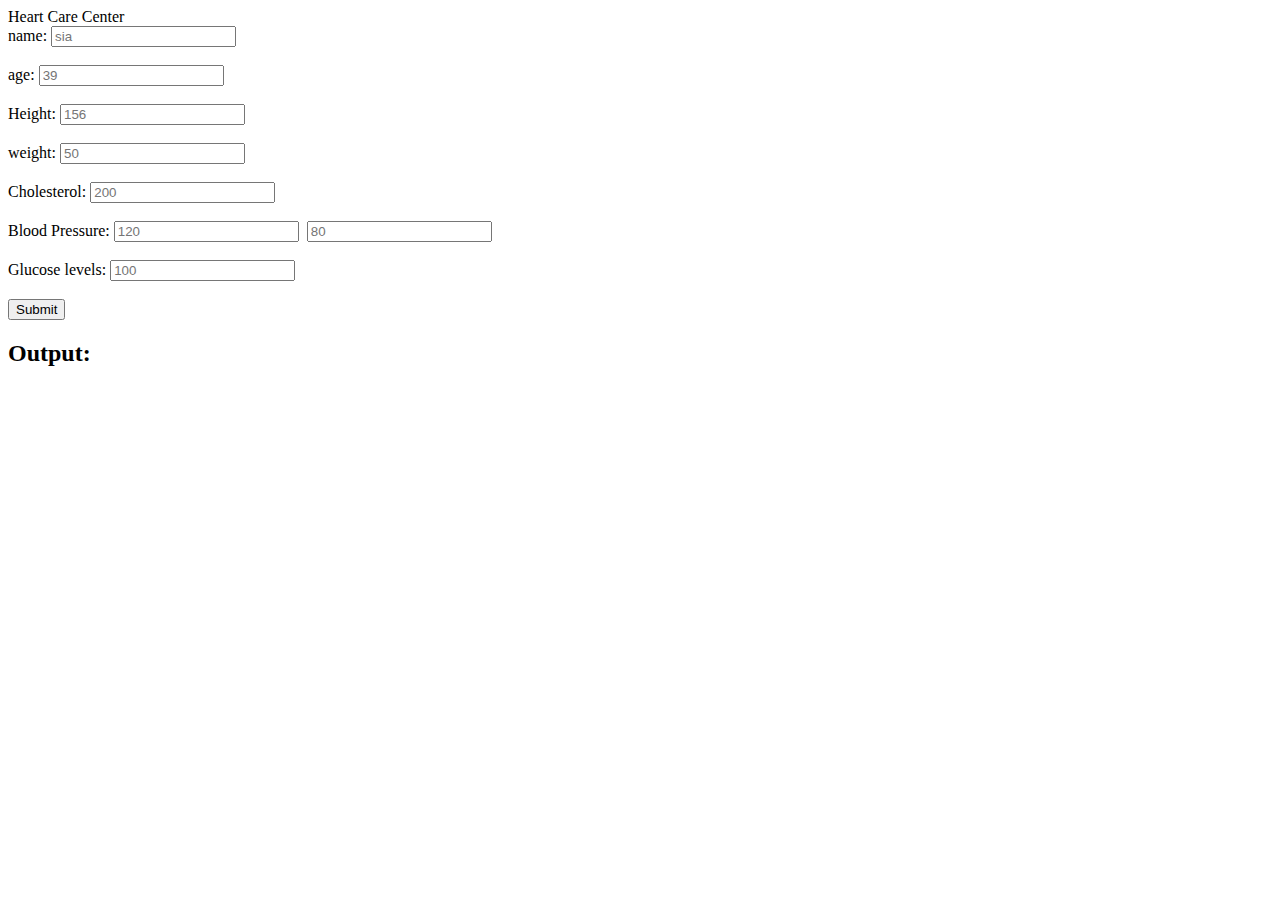
==== pages/index.html @ 42e99acf "Initial commit" ====
<!-- <!DOCTYPE html>
<html lang="en">
<head>
    <meta charset="UTF-8">
    <meta name="viewport" content="width=device-width, initial-scale=1.0">
    <link rel="stylesheet" href="/style.css">
    <title>Heart Disease Prediction</title>
</head>
<body>
    <div class="titleContainer">Heart Care Center</div>
    <div class="inputContainer">
        <label for="name">name:</label>
        <input type="text" class="inputName" name="name" id="name" placeholder="sia">
        <br>
        <br>
        <label for="age">age:</label>
        <input type="number" class="inputAge" name="age" id="age">
        <br>
        <br>
        <label for="height">Height:</label>
        <input type="number" class="inputHeight" name="height" id="height">
        <br>
        <br>
        <label for="weight">weight:</label>
        <input type="number" class="inputWeight" name="weight" id="weight">
        <br><br>
        <label for="cholestrol">Cholestrol:</label>
        <input type="number" class="inputCholestrol" name="cholestrol" id="cholestrol">
        <br><br>
        <label for="bloodPressure">Blood Pressure:</label>
        <input type="number" name="ap_hi" id="ap_hi">&nbsp;
        <input type="number" name="ap_lo" id="ap_lo">
        <br><br>
        <label for="glucose">Glucose levels:</label>
        <input type="number" name="glucose" id="glucose">
        <br>
        <br>
        <button onclick="submit()   ">submit</button>
    </div>
    <div class="outputContainer">
        <h2>outPut:</h2>
        <div class="ouput">
            <div id="nameOutput">name:</div>
            <div id="ageOutput">Age:</div>
            <div id="heightOutput">height:</div>
            <div id="weightOutput">weight:</div>
            <div id="cholestrolOutput">cholestrol:</div>
            <div id="bloodPressureOutput">bloodPressure:</div>
            <div id="glucoseOutput">glucose:</div>
        </div>
    </div>
    <script src="/scripts.js"></script>
</body>
</html> -->
<!DOCTYPE html>
<html lang="en">
<head>
    <meta charset="UTF-8">
    <meta name="viewport" content="width=device-width, initial-scale=1.0">
    <link rel="stylesheet" href="/style.css">
    <title>Heart Disease Prediction</title>
</head>
<body>
    <div class="titleContainer">Heart Care Center</div>
    <div class="inputContainer">
        <label for="name">name:</label>
        <input type="text" class="inputName" name="name" id="name" placeholder="sia">
        <br>
        <br>
        <label for="age">age:</label>
        <input type="number" class="inputAge" name="age" id="age" placeholder="39">
        <br>
        <br>
        <label for="height">Height:</label>
        <input type="number" class="inputHeight" name="height" id="height" placeholder="156">
        <br>
        <br>
        <label for="weight">weight:</label>
        <input type="number" class="inputWeight" name="weight" id="weight" placeholder="50">
        <br><br>
        <label for="cholesterol">Cholesterol:</label>
        <input type="number" class="inputCholesterol" name="cholesterol" id="cholesterol" placeholder="200">
        <br><br>
        <label for="bloodPressure">Blood Pressure:</label>
        <input type="number" name="ap_hi" id="ap_hi" placeholder="120">&nbsp;
        <input type="number" name="ap_lo" id="ap_lo" placeholder="80">
        <br><br>
        <label for="glucose">Glucose levels:</label>
        <input type="number" name="glucose" id="glucose" placeholder="100">
        <br>
        <br>
        <button onclick="submitForm()">Submit</button>
    </div>
    <div class="outputContainer">
        <h2>Output:</h2>
        <div class="output">
            <div id="nameOutput"></div>
            <div id="ageOutput"></div>
            <div id="heightOutput"></div>
            <div id="weightOutput"></div>
            <div id="cholesterolOutput"></div>
            <div id="bloodPressureOutput"></div>
            <div id="glucoseOutput"></div>
        </div>
    </div>
    <script src="/scripts.js"></script>
</body>
</html>
---- style.css ----
.output{
    display: flex;
    flex-direction: column;
}
---- style.css ----
.output{
    display: flex;
    flex-direction: column;
}
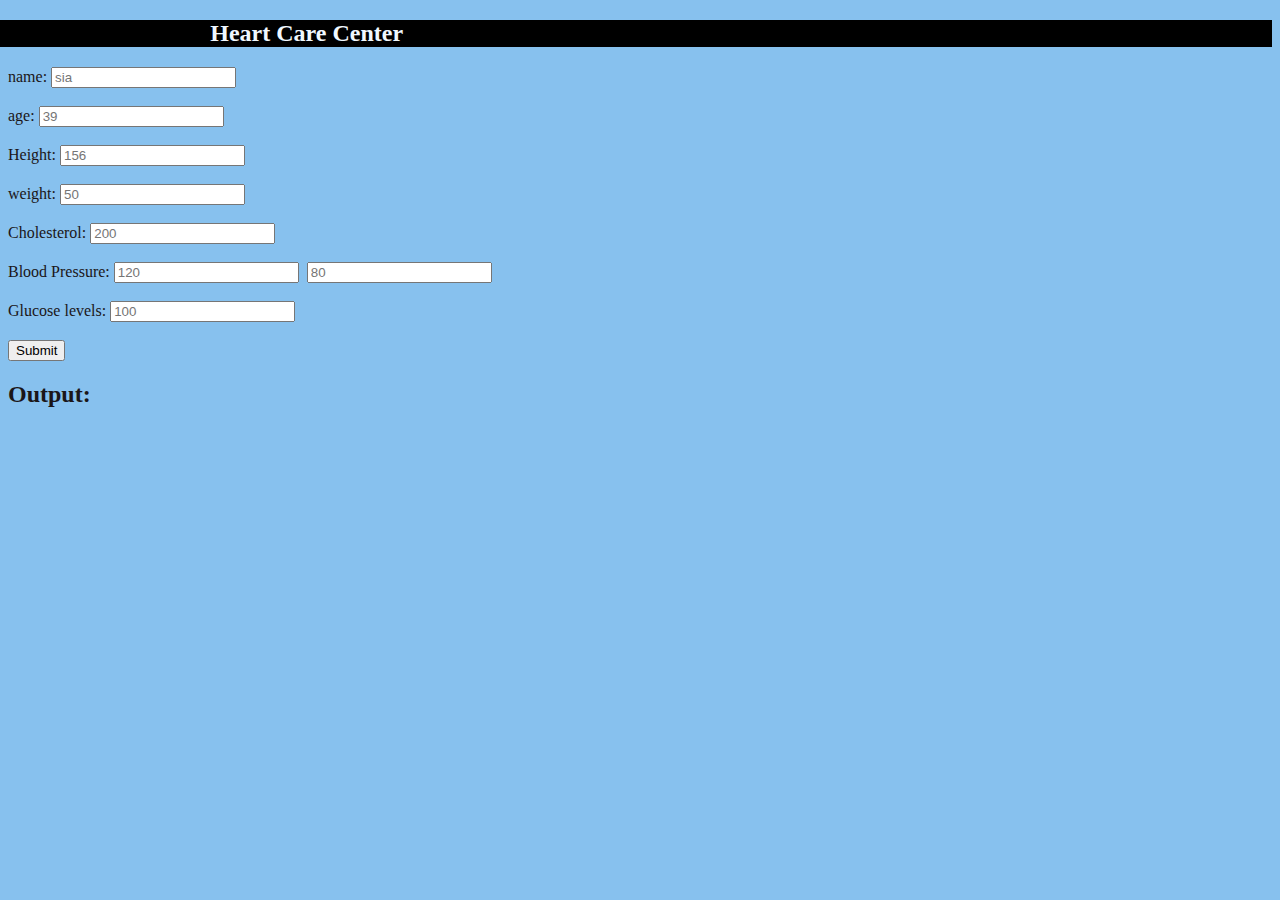
==== commit 4f0738c1: "commit modifications" ====
--- a/pages/index.html
+++ b/pages/index.html
@@ -1,67 +1,15 @@
-<!-- <!DOCTYPE html>
-<html lang="en">
-<head>
-    <meta charset="UTF-8">
-    <meta name="viewport" content="width=device-width, initial-scale=1.0">
-    <link rel="stylesheet" href="/style.css">
-    <title>Heart Disease Prediction</title>
-</head>
-<body>
-    <div class="titleContainer">Heart Care Center</div>
-    <div class="inputContainer">
-        <label for="name">name:</label>
-        <input type="text" class="inputName" name="name" id="name" placeholder="sia">
-        <br>
-        <br>
-        <label for="age">age:</label>
-        <input type="number" class="inputAge" name="age" id="age">
-        <br>
-        <br>
-        <label for="height">Height:</label>
-        <input type="number" class="inputHeight" name="height" id="height">
-        <br>
-        <br>
-        <label for="weight">weight:</label>
-        <input type="number" class="inputWeight" name="weight" id="weight">
-        <br><br>
-        <label for="cholestrol">Cholestrol:</label>
-        <input type="number" class="inputCholestrol" name="cholestrol" id="cholestrol">
-        <br><br>
-        <label for="bloodPressure">Blood Pressure:</label>
-        <input type="number" name="ap_hi" id="ap_hi">&nbsp;
-        <input type="number" name="ap_lo" id="ap_lo">
-        <br><br>
-        <label for="glucose">Glucose levels:</label>
-        <input type="number" name="glucose" id="glucose">
-        <br>
-        <br>
-        <button onclick="submit()   ">submit</button>
-    </div>
-    <div class="outputContainer">
-        <h2>outPut:</h2>
-        <div class="ouput">
-            <div id="nameOutput">name:</div>
-            <div id="ageOutput">Age:</div>
-            <div id="heightOutput">height:</div>
-            <div id="weightOutput">weight:</div>
-            <div id="cholestrolOutput">cholestrol:</div>
-            <div id="bloodPressureOutput">bloodPressure:</div>
-            <div id="glucoseOutput">glucose:</div>
-        </div>
-    </div>
-    <script src="/scripts.js"></script>
-</body>
-</html> -->
 <!DOCTYPE html>
 <html lang="en">
 <head>
     <meta charset="UTF-8">
     <meta name="viewport" content="width=device-width, initial-scale=1.0">
-    <link rel="stylesheet" href="/style.css">
+    <meta name="author" content="Raja Vignesh">
+    <link rel="stylesheet" href="../static/css/style.css">
+    <script src="https://ajax.googleapis.com/ajax/libs/jquery/3.4.1/jquery.min.js"></script>
     <title>Heart Disease Prediction</title>
 </head>
 <body>
-    <div class="titleContainer">Heart Care Center</div>
+    <div class="titleContainer"><h2 class="headder">Heart Care Center</h2></div>
     <div class="inputContainer">
         <label for="name">name:</label>
         <input type="text" class="inputName" name="name" id="name" placeholder="sia">
@@ -101,8 +49,9 @@
             <div id="cholesterolOutput"></div>
             <div id="bloodPressureOutput"></div>
             <div id="glucoseOutput"></div>
+            <div id="Output"></div>
         </div>
     </div>
-    <script src="/scripts.js"></script>
+    <script src="../static/js/scripts.js"></script>
 </body>
 </html>
--- a/static/css/style.css
+++ b/static/css/style.css
@@ -0,0 +1,17 @@
+body{
+    background-color: rgb(135, 193, 238);
+    color: rgb(27, 22, 24);
+}
+.output{
+    display: flex;
+    flex-direction: column;
+}
+.titleContainer{
+    background-color: rgb(0, 0, 0);
+    color: aliceblue;
+    margin-left: -5%;
+    /* line-height: 20px; */
+}
+.headder{
+    margin-left: 20%;
+}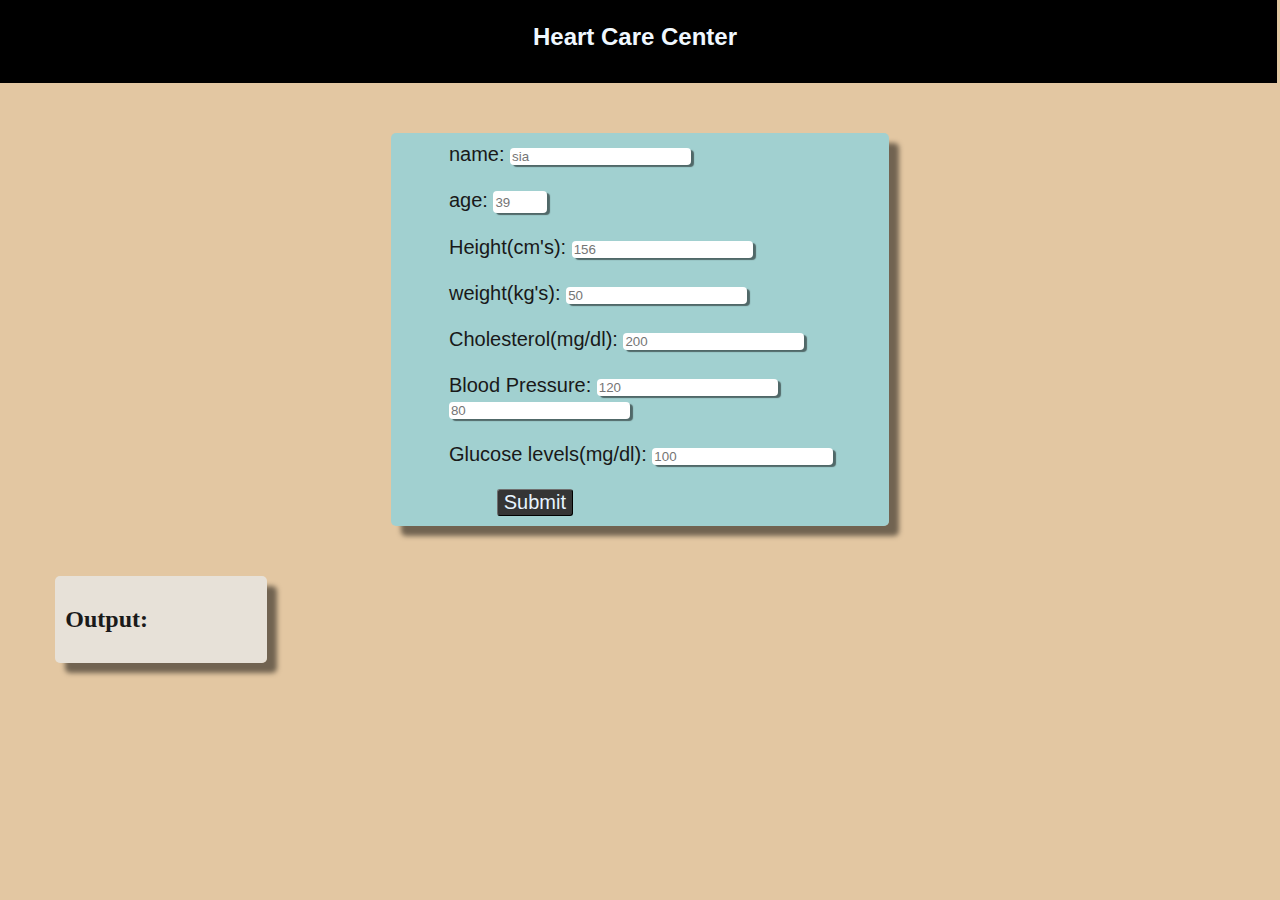
==== commit 38d72bce: "commit update" ====
--- a/pages/index.html
+++ b/pages/index.html
@@ -11,6 +11,7 @@
 <body>
     <div class="titleContainer"><h2 class="headder">Heart Care Center</h2></div>
     <div class="inputContainer">
+        <div class="Inputs">
         <label for="name">name:</label>
         <input type="text" class="inputName" name="name" id="name" placeholder="sia">
         <br>
@@ -19,25 +20,26 @@
         <input type="number" class="inputAge" name="age" id="age" placeholder="39">
         <br>
         <br>
-        <label for="height">Height:</label>
+        <label for="height">Height(cm's):</label>
         <input type="number" class="inputHeight" name="height" id="height" placeholder="156">
         <br>
         <br>
-        <label for="weight">weight:</label>
+        <label for="weight">weight(kg's):</label>
         <input type="number" class="inputWeight" name="weight" id="weight" placeholder="50">
         <br><br>
-        <label for="cholesterol">Cholesterol:</label>
+        <label for="cholesterol">Cholesterol(mg/dl):</label>
         <input type="number" class="inputCholesterol" name="cholesterol" id="cholesterol" placeholder="200">
         <br><br>
         <label for="bloodPressure">Blood Pressure:</label>
-        <input type="number" name="ap_hi" id="ap_hi" placeholder="120">&nbsp;
-        <input type="number" name="ap_lo" id="ap_lo" placeholder="80">
+        <input type="number" name="ap_hi" id="ap_hi" class="inputAp_hi" placeholder="120">&nbsp;
+        <input type="number" name="ap_lo" id="ap_lo" class="inputAp_lo" placeholder="80">
         <br><br>
-        <label for="glucose">Glucose levels:</label>
-        <input type="number" name="glucose" id="glucose" placeholder="100">
+        <label for="glucose">Glucose levels(mg/dl):</label>
+        <input type="number" name="glucose" id="glucose" class="inputGlucose" placeholder="100">
         <br>
         <br>
-        <button onclick="submitForm()">Submit</button>
+    </div>
+        <button onclick="submitForm()" class="Submit">Submit</button>
     </div>
     <div class="outputContainer">
         <h2>Output:</h2>
@@ -50,6 +52,7 @@
             <div id="bloodPressureOutput"></div>
             <div id="glucoseOutput"></div>
             <div id="Output"></div>
+            
         </div>
     </div>
     <script src="../static/js/scripts.js"></script>
--- a/static/css/style.css
+++ b/static/css/style.css
@@ -1,6 +1,7 @@
 body{
-    background-color: rgb(135, 193, 238);
-    color: rgb(27, 22, 24);
+    background-color:rgb(227, 199, 162);
+    color: rgb(26, 26, 26);
+    padding: 10px;
 }
 .output{
     display: flex;
@@ -9,9 +10,93 @@
 .titleContainer{
     background-color: rgb(0, 0, 0);
     color: aliceblue;
-    margin-left: -5%;
+    margin-left: -2%;
+    margin-right: -1.2%;
+    margin-top: -2%;
+    /* width: 100%; */
+    height: 70px;
     /* line-height: 20px; */
+    padding: 10px;
+}
+.inputContainer{
+    background-color: rgba(113, 216, 242, 0.579);
+    padding: 10px;
+    box-shadow:10px 10px 5px rgba(0, 0, 0, 0.5);
+    border-radius: 5px;
+    margin-left: 30%;
+    margin-top: 4%;
+    margin-right: 30%;
+    
+}
+.Inputs{
+    text-align: center;
+    font-family: 'Franklin Gothic Medium', 'Arial Narrow', Arial, sans-serif;
+    font-size: 20px;
+    color: rgb(25, 25, 25);
+    text-align: left;
+    margin-left: 10%;
+}
+.inputName{
+    border-radius: 4px;
+    border-width: 0px;box-shadow:3px 2px 1px rgba(0, 0, 0, 0.5) ;
+    width: auto;
+    height: auto;
+}
+.inputAge{
+    border-radius: 4px;
+    border-width: 0px;box-shadow:3px 2px 1px rgba(0, 0, 0, 0.5) ;
+    width: 50px;
+    height: 20px;
+}
+.inputHeight{
+    border-radius: 4px;
+    border-width: 0px;box-shadow:3px 2px 1px rgba(0, 0, 0, 0.5) ;
+    
+}
+.inputWeight{
+    border-radius: 4px;
+    border-width: 0px;box-shadow:3px 2px 1px rgba(0, 0, 0, 0.5) ;
+}
+.inputCholesterol{
+    border-radius: 4px;
+    border-width: 0px;box-shadow:3px 2px 1px rgba(0, 0, 0, 0.5) ;
+}
+.inputAp_hi{
+    border-radius: 4px;
+    border-width: 0px;box-shadow:3px 2px 1px rgba(0, 0, 0, 0.5) ;
+}
+.inputAp_lo{
+    border-radius: 4px;
+    border-width: 0px;box-shadow:3px 2px 1px rgba(0, 0, 0, 0.5) ;
+}
+.inputGlucose{
+    border-radius: 4px;
+    border-width: 0px;box-shadow:3px 2px 1px rgba(0, 0, 0, 0.5) ;
+}
+.Submit{
+    font-family:'Franklin Gothic Medium', 'Arial Narrow', Arial, sans-serif;
+    border-radius: 3px;
+    border-width: 1px;
+    border-color: rgb(27, 27, 27);
+    font-size: 20px;
+    margin-left: 20%;
+    background-color: rgb(53, 53, 53);
+    color: rgb(231, 244, 255);
 }
 .headder{
-    margin-left: 20%;
+    /* margin-left: 20%; */
+    text-align: center;
+    /* margin-bottom: 60%; */
+    font-family: 'Franklin Gothic Medium', 'Arial Narrow', Arial, sans-serif;
+    padding: auto;
+    
+}
+.outputContainer{
+    background-color: rgba(234, 245, 255, 0.579);
+    padding: 10px;
+    box-shadow:10px 10px 5px rgba(0, 0, 0, 0.5);
+    border-radius: 5px;
+    margin-left: 3%;
+    margin-top: 4%;
+    margin-right: 80%;  
 }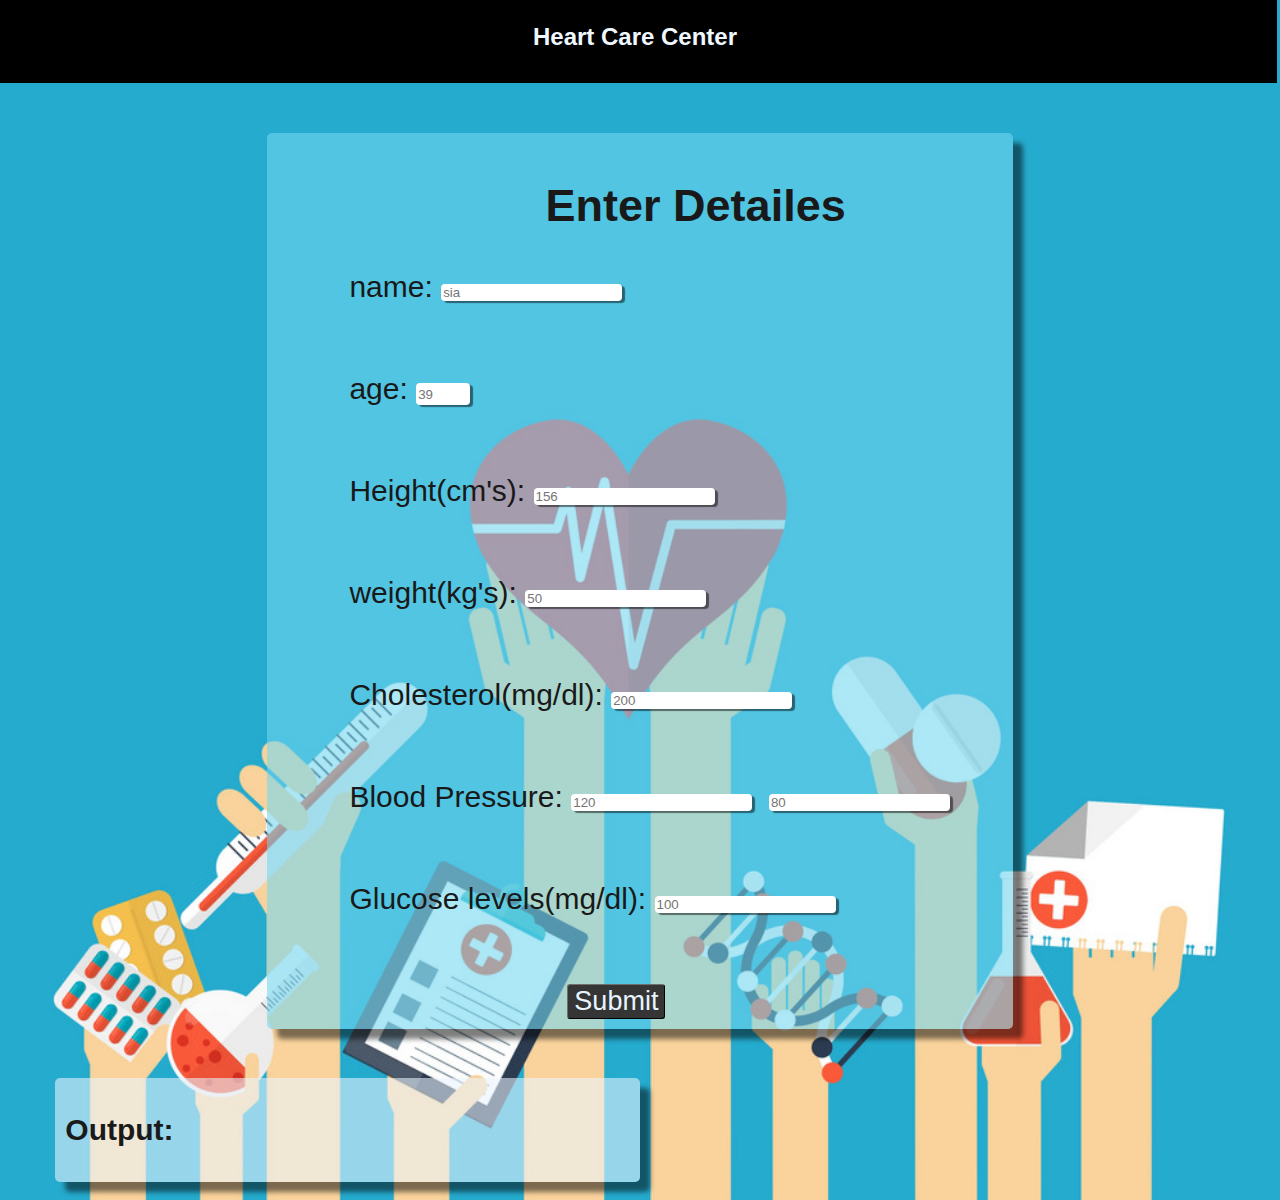
==== commit bdfc73ef: "commit web design and contet modification" ====
--- a/pages/index.html
+++ b/pages/index.html
@@ -12,31 +12,32 @@
     <div class="titleContainer"><h2 class="headder">Heart Care Center</h2></div>
     <div class="inputContainer">
         <div class="Inputs">
+            <h2 class="Headder">Enter Detailes</h2>
         <label for="name">name:</label>
         <input type="text" class="inputName" name="name" id="name" placeholder="sia">
         <br>
-        <br>
+        <br><br>
         <label for="age">age:</label>
         <input type="number" class="inputAge" name="age" id="age" placeholder="39">
         <br>
-        <br>
+        <br><br>
         <label for="height">Height(cm's):</label>
         <input type="number" class="inputHeight" name="height" id="height" placeholder="156">
-        <br>
+        <br><br>
         <br>
         <label for="weight">weight(kg's):</label>
         <input type="number" class="inputWeight" name="weight" id="weight" placeholder="50">
-        <br><br>
+        <br><br><br>
         <label for="cholesterol">Cholesterol(mg/dl):</label>
         <input type="number" class="inputCholesterol" name="cholesterol" id="cholesterol" placeholder="200">
-        <br><br>
+        <br><br><br>
         <label for="bloodPressure">Blood Pressure:</label>
         <input type="number" name="ap_hi" id="ap_hi" class="inputAp_hi" placeholder="120">&nbsp;
         <input type="number" name="ap_lo" id="ap_lo" class="inputAp_lo" placeholder="80">
-        <br><br>
+        <br><br><br>
         <label for="glucose">Glucose levels(mg/dl):</label>
         <input type="number" name="glucose" id="glucose" class="inputGlucose" placeholder="100">
-        <br>
+        <br><br>
         <br>
     </div>
         <button onclick="submitForm()" class="Submit">Submit</button>
@@ -44,15 +45,8 @@
     <div class="outputContainer">
         <h2>Output:</h2>
         <div class="output">
-            <div id="nameOutput"></div>
-            <div id="ageOutput"></div>
-            <div id="heightOutput"></div>
-            <div id="weightOutput"></div>
-            <div id="cholesterolOutput"></div>
-            <div id="bloodPressureOutput"></div>
-            <div id="glucoseOutput"></div>
             <div id="Output"></div>
-            
+            <div id="Image"></div>
         </div>
     </div>
     <script src="../static/js/scripts.js"></script>
--- a/static/css/style.css
+++ b/static/css/style.css
@@ -1,5 +1,8 @@
 body{
     background-color:rgb(227, 199, 162);
+    background-image: url(/static/css/Background_3.jpg );
+    background-size: cover;
+    background-repeat: no-repeat;
     color: rgb(26, 26, 26);
     padding: 10px;
 }
@@ -18,20 +21,23 @@
     /* line-height: 20px; */
     padding: 10px;
 }
+.Headder{
+    margin-left: 30%;
+}
 .inputContainer{
     background-color: rgba(113, 216, 242, 0.579);
     padding: 10px;
     box-shadow:10px 10px 5px rgba(0, 0, 0, 0.5);
     border-radius: 5px;
-    margin-left: 30%;
+    margin-left: 20%;
     margin-top: 4%;
-    margin-right: 30%;
+    margin-right: 20%;
     
 }
 .Inputs{
     text-align: center;
     font-family: 'Franklin Gothic Medium', 'Arial Narrow', Arial, sans-serif;
-    font-size: 20px;
+    font-size: 30px;
     color: rgb(25, 25, 25);
     text-align: left;
     margin-left: 10%;
@@ -78,10 +84,11 @@
     border-radius: 3px;
     border-width: 1px;
     border-color: rgb(27, 27, 27);
-    font-size: 20px;
-    margin-left: 20%;
+    font-size: 27px;
+    margin-left: 40%;
     background-color: rgb(53, 53, 53);
     color: rgb(231, 244, 255);
+    
 }
 .headder{
     /* margin-left: 20%; */
@@ -95,8 +102,10 @@
     background-color: rgba(234, 245, 255, 0.579);
     padding: 10px;
     box-shadow:10px 10px 5px rgba(0, 0, 0, 0.5);
+    font-family:'Franklin Gothic Medium', 'Arial Narrow', Arial, sans-serif;
+    font-size: 20px;
     border-radius: 5px;
     margin-left: 3%;
     margin-top: 4%;
-    margin-right: 80%;  
+    margin-right: 50%;  
 }